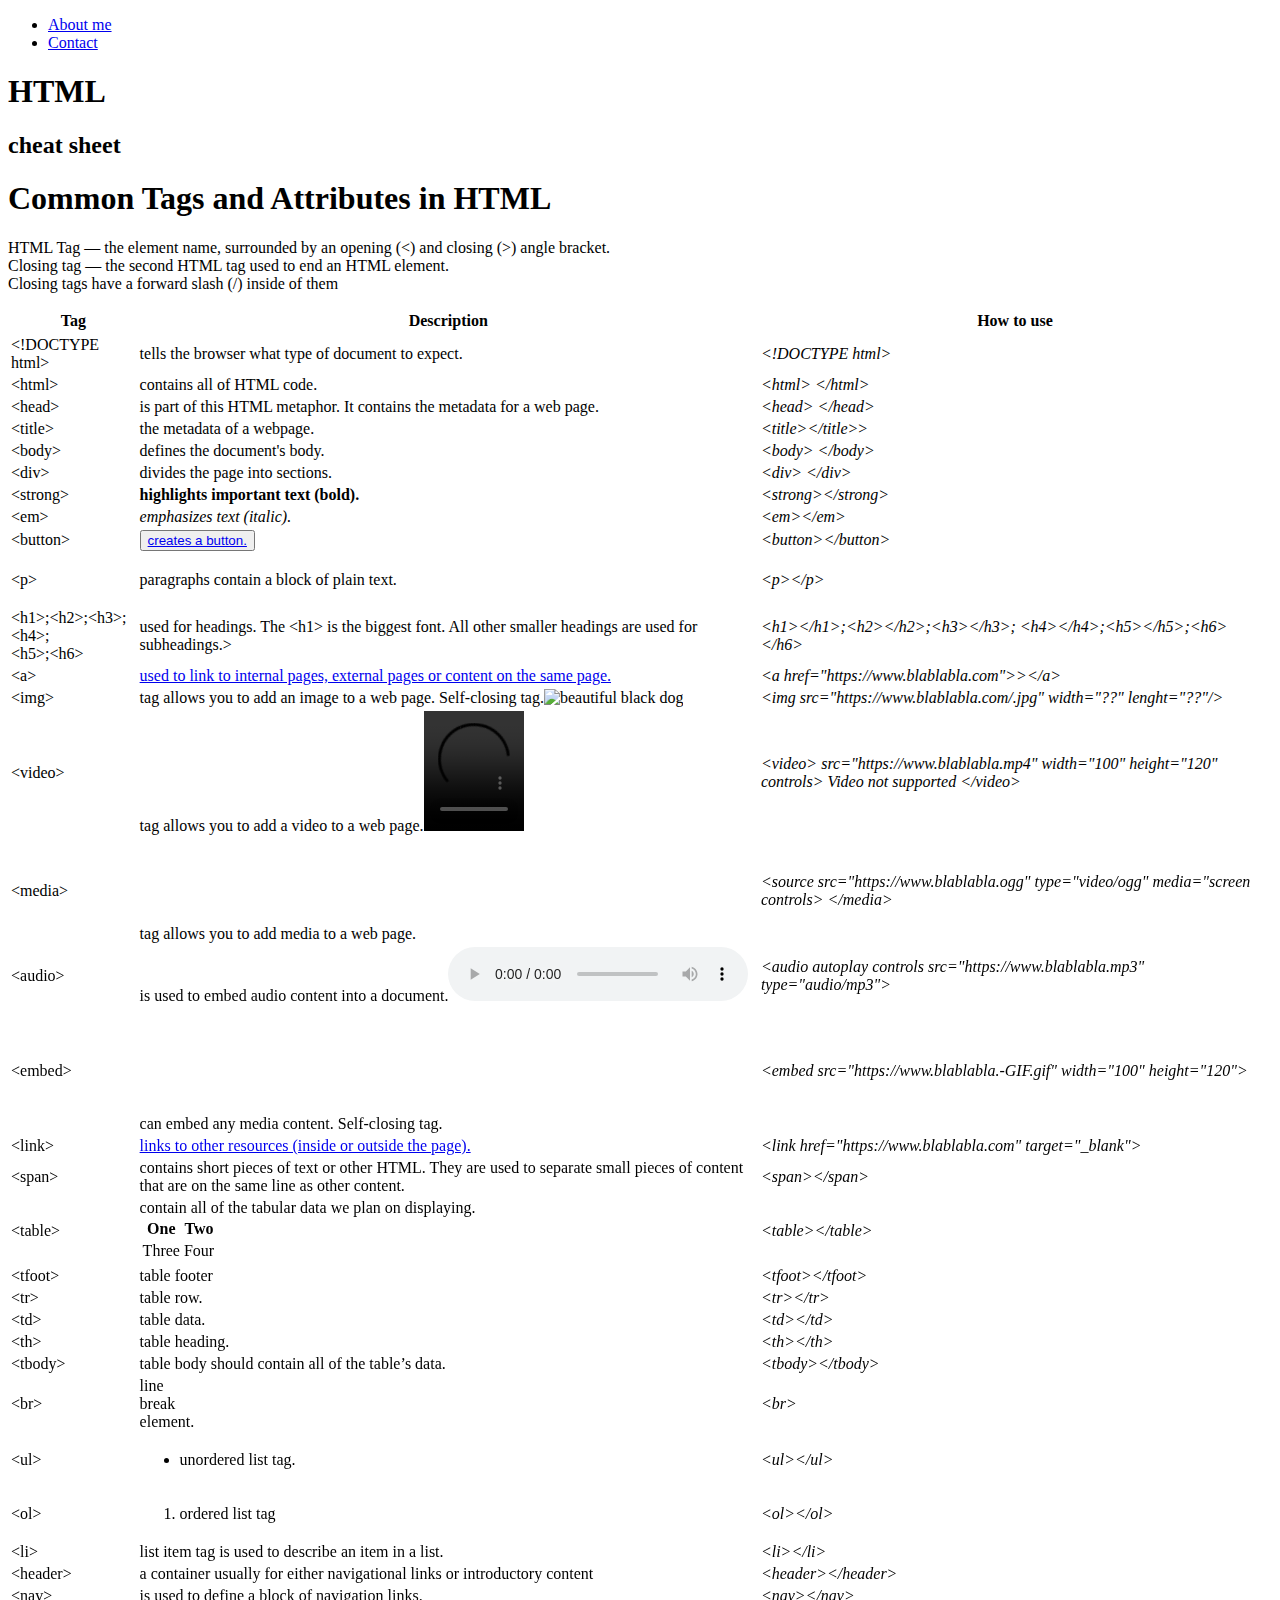
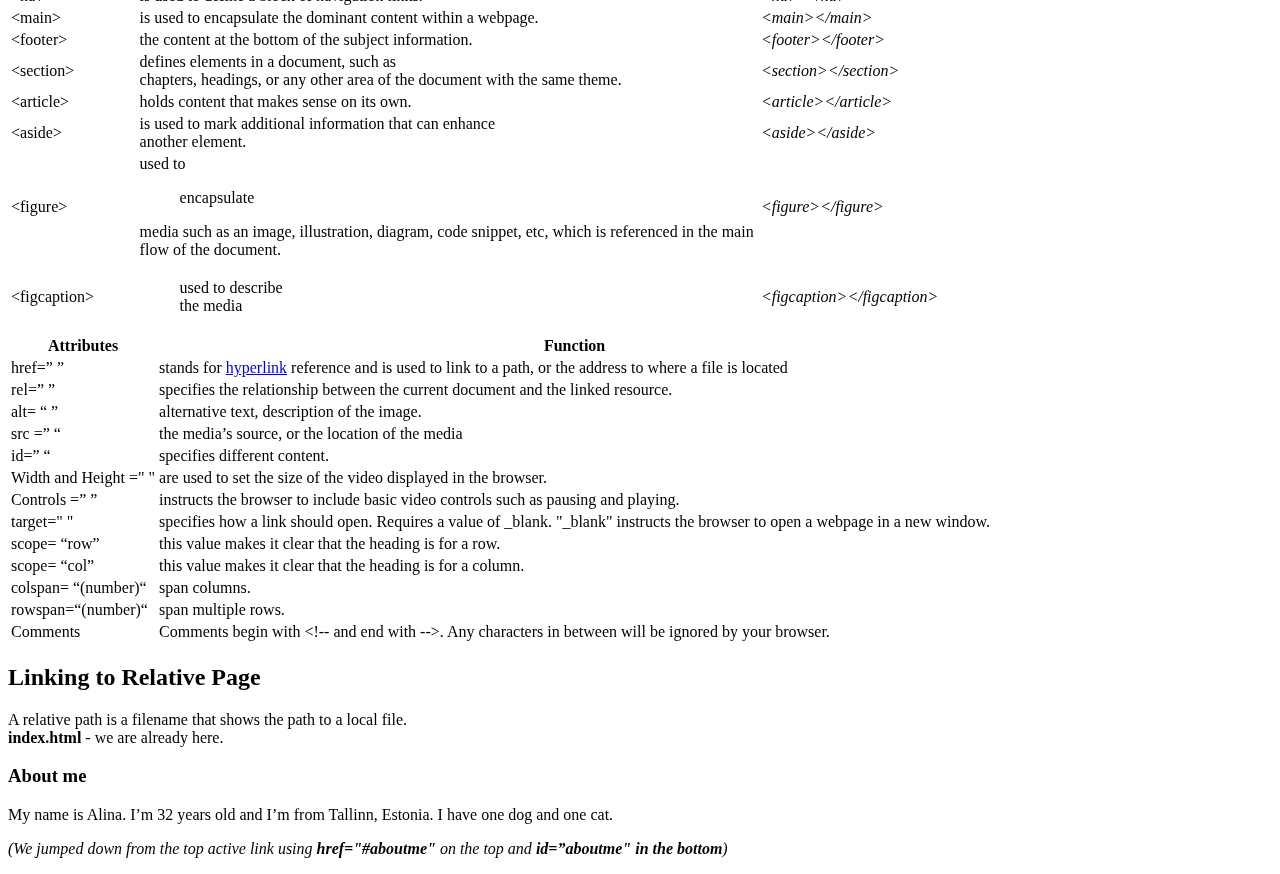
==== index.html @ 099faa17 "Add files via upload" ====
<!DOCTYPE html>
<html lang="en">
<head>
    <title>Cheat sheet Codecademy</title>
    <body>
        <nav>
    <link href="./styles.css" rel="stylesheet">
      
      <ul id="navigation">
        <li><a href="#aboutme">About me</a></li>
        <li><a href="./contact.html">Contact</a></li>
      </ul>
    </nav>
    
    <div>
<h1>HTML</h1>
<h2>cheat sheet</h2>
</div>
<header><strong><h1>Common Tags and Attributes in HTML</h1></strong></header> 
<div>
<p>HTML Tag — the element name, surrounded by an opening (<) and closing (>) angle bracket.<br>Closing tag — the second HTML tag used to end an HTML element. <br>Closing tags have a forward slash (/) inside of them
</p> </div>

<div>
<table class="tags">
    <thead>
        <tr>
    <th>Tag</th> 
    <th>Description</th>
    <th>How to use</th>
    </tr>
    </thead>
    <tbody>
        <tr></tr>
        <td >&lt;!DOCTYPE html&gt;</td>
    <td> tells the browser what type of document to expect.</td>
    <td><em>&lt;!DOCTYPE html&gt;</em></td>
</tr>
<tr>
    <td>&lt;html&gt;</td>
    <td> contains all of HTML code.</td>
    <td><em>&lt;html&gt; &lt;/html&gt;</em></td>
</tr>
<tr>
    <td>&lt;head&gt;</td>
    <td> is part of this HTML metaphor. It contains the metadata for a web page. </td>
    <td><em>&lt;head&gt; &lt;/head&gt;</em></td>
</tr>
<tr>
    <td>&lt;title&gt;</td>
    <td>the metadata of a webpage.</td>
    <td><em>&lt;title&gt;&lt;/title&gt;</em>></td>
</tr>
<tr>
    <td>&lt;body&gt;</td>
    <td>defines the document's body.</td>
    <td><em>&lt;body&gt; &lt;/body&gt;</em></td>
</tr>
<tr>
    <td>&lt;div&gt;</td>
    <td>divides the page into sections.</td>
    <td><em>&lt;div&gt; &lt;/div&gt;</em></td>
</tr>
<tr>
    <td>&lt;strong&gt;</td>
    <td><strong>highlights important text (bold).</strong></td>
    <td><em>&lt;strong&gt;&lt;/strong&gt;</em></td>
</tr>
<tr>
    <td>&lt;em&gt;</td>
    <td><em>emphasizes text (italic). </em></td>
    <td><em>&lt;em&gt;&lt;/em&gt;</em></td>
</tr>
<tr>
    <td>&lt;button&gt;</td>
    <td><button> <a href="https://en.wikipedia.org/wiki/HTML" target="_blank">  creates a button.</a></button></td>
    <td><em> &lt;button&gt;&lt;/button&gt;</em></td>
</tr>
<tr>
    <td>&lt;p&gt;</td>
    <td><p>paragraphs contain a block of plain text.</p></td>
    <td><em>&lt;p&gt;&lt;/p&gt;</em></td>
</tr>
<tr>
    <td>&lt;h1&gt;;&lt;h2&gt;;&lt;h3&gt;;&lt;h4&gt;;<br>&lt;h5&gt;;&lt;h6&gt;</td>
    <td>used for headings. The &lt;h1&gt; is the biggest font. All other smaller headings are used 
        for subheadings.>
        <td><em>&lt;h1&gt;&lt;/h1&gt;;&lt;h2&gt;&lt;/h2&gt;;&lt;h3&gt;&lt;/h3&gt;;
            &lt;h4&gt;&lt;/h4&gt;;&lt;h5&gt;&lt;/h5&gt;;&lt;h6&gt;&lt;/h6&gt;</em</td>
    </td>
</tr>
<tr>
    <td>&lt;a&gt;</td>
    <td> <a href="https://www.w3schools.com/tags/tag_a.asp">used to link to internal pages, external pages or content on the same page.</a>
        </td>
        <td><em>&lt;a href="https://www.blablabla.com">&gt;&lt;/a&gt;</em></td>
</tr>
<tr>
    <td>&lt;img&gt;</td>
    <td>tag allows you to add an image to a web page. Self-closing tag.<img src=
        "https://newevolutiondesigns.com/images/freebies/black-wallpaper-2.jpg" width="100" lenght="70"
        alt="beautiful black dog"></td>
        <td><em>&lt;img src="https://www.blablabla.com/.jpg" width="??" lenght="??"/&gt;
            </em></td>
</tr>
<tr>
    <td>&lt;video&gt;</td>
    <td>tag allows you to add a video to a web page.<video src="https://i.imgur.com/iE4duGi.mp4" width="100" height="120" alt="Tenerife"
        controls> Video not supported </video></td>
        <td><em>&lt;video&gt; src="https://www.blablabla.mp4" width="100" height="120"
            controls> Video not supported &lt;/video&gt;</em></td>
</tr>
<tr>
    <td>&lt;media&gt; </td>
    <td>tag allows you to add media to a web page.<iframe width="120" height="100" src="https://www.youtube.com/embed/6Xn3Z30zqUc"
        title="If you work in IT - you need Atera" frameborder="0" allow="accelerometer; autoplay;
        clipboard-write; encrypted-media; gyroscope; picture-in-picture; web-share" allowfullscreen
        controls></iframe></td>
        <td><em>&lt;source src="https://www.blablabla.ogg"  type="video/ogg"
            media="screen controls&gt; &lt;/media&gt;</em></td>
</tr>
<tr>
    <td>&lt;audio&gt;</td>
    <td>is used to embed audio content into a document.<audio autoplay controls
        src="https://file-examples.com/storage/fe2879c03363c669a9ef954/2017/11/file_example_MP3_1MG.mp3" type="audio/mp3">
        </audio></td>
        <td><em>&lt;audio autoplay controls src="https://www.blablabla.mp3" type="audio/mp3"&gt;</em></td>
      
</tr>
<tr>
    <td>&lt;embed&gt; </td>
    <td>can embed any media content. Self-closing tag.<embed src="https://www.litmus.com/wp-content/uploads/2020/01/ilia-GIF.gif" width="100" height="120"/></td>
    <td><em>&lt;embed src="https://www.blablabla.-GIF.gif" width="100" height="120"&gt; </em></td>
</tr>
<tr>
    <td>&lt;link&gt;</td>
    <td><a href="https://en.wikipedia.org/wiki/Hyperlink" target="_blank">links to other resources 
        (inside or outside the page).</a></td>
        <td><em>&lt;link href="https://www.blablabla.com" target="_blank"&gt;</em></td>
</tr>
<tr>
    <td>&lt;span&gt; </td>
    <td>contains short pieces of text or other HTML. <span>They are used to separate small pieces of 
        content that are on the same line as other content.</span></td>
        <td><em>&lt;span&gt;&lt;/span&gt;</em></td>
</tr>
<tr>
    <td>&lt;table&gt;</td>
    <td>contain all of the tabular data we plan on displaying.
        <table class="example">
            <thead>
            <tr class="one">
                <th class="two">One</th> 
                <th class="xxx">Two</th>
            </tr>
            </thead>
        <tbody class="exbody">
            <tr>
                <td class="three">Three</td>
                <td class="yyy">Four</td>
            </tr>
        </tbody>
        </table>
    <td><em>&lt;table&gt;&lt;/table&gt;</em></td>
<tr>
    <td>&lt;tfoot&gt;</td>
    <td>table footer</td>
    <td><em>&lt;tfoot&gt;&lt;/tfoot&gt;</em></td>
</tr>
<tr>
    <td>&lt;tr&gt;</td>
    <td>table row.</td>
    <td><em>&lt;tr&gt;&lt;/tr&gt;</em></td>
</tr>
<tr>
    <td>&lt;td&gt;</td>
    <td>table data.</td>
    <td><em>&lt;td&gt;&lt;/td&gt;</em></td>
</tr>
<tr>
    <td>&lt;th&gt;</td>
    <td>table heading.</td>
    <td><em>&lt;th&gt;&lt;/th&gt;</em></td>
</tr>
<tr>
    <td>&lt;tbody&gt;</td>
    <td>table body should contain all of the table’s data.</td>
    <td><em>&lt;tbody&gt;&lt;/tbody&gt;</em></td>
</tr>
<tr>
    <td>&lt;br&gt;</td>
    <td>line <br> break <br> element.</td>
    <td><em>&lt;br&gt;</em></td>
</tr>
<tr>
    <td>&lt;ul&gt;</td>
    <td><ul><li>unordered list tag.</li></ul></td>
    <td><em>&lt;ul&gt;&lt;/ul&gt;</em></td>
</tr>
<tr>
    <td>&lt;ol&gt; </td>
    <td><ol><li>ordered list tag</li></ol></td>
    <td><em>&lt;ol&gt;&lt;/ol&gt;</em></td>
</tr>
<tr>
    <td>&lt;li&gt;</td>
    <td>list item tag is used to describe an item in a list.</td>
    <td><em>&lt;li&gt;&lt;/li&gt;</em></td>
</tr>
<tr>
    <td>&lt;header&gt;</td>
    <td>a container usually for either navigational links or introductory content
        <td><em>&lt;header&gt;&lt;/header&gt;</em></td>
    </td>
</tr>
<tr>
    <td>&lt;nav&gt;</td>
    <td> is used to define a block of navigation links.</td>
    <td><em>&lt;nav&gt;&lt;/nav&gt;</em></td>
</tr>
<tr>
    <td>&lt;main&gt;</td>
    <td>is used to encapsulate the dominant content within a webpage.</td>
    <td><em>&lt;main&gt;&lt;/main&gt;</em></td>
</tr>
<tr>
    <td>&lt;footer&gt;</td>
    <td>the content at the bottom of the subject information.
        <td><em>&lt;footer&gt;&lt;/footer&gt;</em></td>
    </td>
</tr>
<tr>
    <td>&lt;section&gt;</td>
    <td>defines elements in a document, such as <section>chapters, headings, or any other area 
        of the document with the same theme.</section></td>
        <td><em>&lt;section&gt;&lt;/section&gt;</em></td>
</tr>
<tr>
    <td>&lt;article&gt;</td>
    <td><article>holds content that makes sense on its own.</article></td>
    <td><em>&lt;article&gt;&lt;/article&gt;</em></td>
</tr>
<tr>
    <td>&lt;aside&gt;</td>
    <td>is used to mark additional information that can enhance <aside>another element.</aside>
        </td>
        <td><em>&lt;aside&gt;&lt;/aside&gt;</em></td>
</tr>
<tr>
    <td>&lt;figure&gt;</td>
    <td>used to <figure>encapsulate </figure> media such as an image, illustration, diagram, code snippet, 
        etc, which is referenced in the main flow of the document.</td>
        <td><em>&lt;figure&gt;&lt;/figure&gt;</em></td>
</tr>
<tr>
    <td>&lt;figcaption&gt;</td>
    <td><figure>used to describe <figcaption>the media</figcaption></figure> </td>
    <td><em>&lt;figcaption&gt;&lt;/figcaption&gt;</em></td>

</tbody>
</table>
</div>


<div>
    <table>
        <thead>
            <tr>
        <th>Attributes</th> 
        <th>Function</th>
        </tr>
        </thead>
        <tbody>
            <tr>
                <td>href=” ”</td>
                <td>stands for <a href='https://en.wikipedia.org/wiki/Hyperlink' target="_blank">hyperlink</a>  reference and is used to link to a path, or the address to where a file is located
                </td>
            </tr>
            <tr>
                <td>rel=” ”</td>
                <td>specifies the relationship between the current document and the linked resource.</td>
            </tr>
            <tr>
                <td>alt= “ ” </td>
                <td>alternative text, description of the image.</td>
            </tr>
            <tr>
                <td>src =” “ </td>
                <td>the media’s source, or the location of the media</td>
            </tr>
            <tr>
                <td>id=” “</td>
                <td>specifies different content.</td>
            </tr>
            <tr>
                <td>Width and Height =" "</td>
                <td>are used to set the size of the video displayed in the browser.</td>
            </tr>
            <tr>
                <td>Controls =” ”</td>
                <td>instructs the browser to include basic video controls such as pausing and playing.</td>
            </tr>
            <tr>
                <td>target=" "</td>
                <td>specifies how a link should open. Requires a value of _blank. "_blank" instructs the browser to open a webpage in a new window.</td>
            </tr>
            <tr>
                <td>scope= “row”</td>
                <td>this value makes it clear that the heading is for a row.</td>
            </tr>
            <tr>
                <td>scope= “col”</td>
                <td>this value makes it clear that the heading is for a column.</td>
            </tr>

            <tr>
                <td>colspan= “(number)“</td>
                <td>span columns.</td>
            </tr>
            <tr>
                <td>rowspan=“(number)“</td>
                <td>span multiple rows.</td>
            </tr>
            <tr>
                <td>Comments</td>
                <td>Comments begin with &lt;!-- and end with --&gt;. Any characters in between will be ignored by your browser.</td>
            </tr>
        </tbody>
    </table>
    </div>

<p><h2>Linking to Relative Page</h2></p>


<p>A relative path is a filename that shows the path to a local file. <br>
<strong>index.html</strong> - we are already here.</p>
<div>
    <p id="aboutme"><h3>About me</h3>
   
My name is Alina. I’m 32 years old and I’m from Tallinn, Estonia. I have one dog and one cat.</p>
<p><em>(We jumped down from the top active link using <strong>href="#aboutme"</strong> on the top 
    and <strong>id=”aboutme" in the bottom</strong>)</em> </p>
    </div>


</body>
</head>
</html>
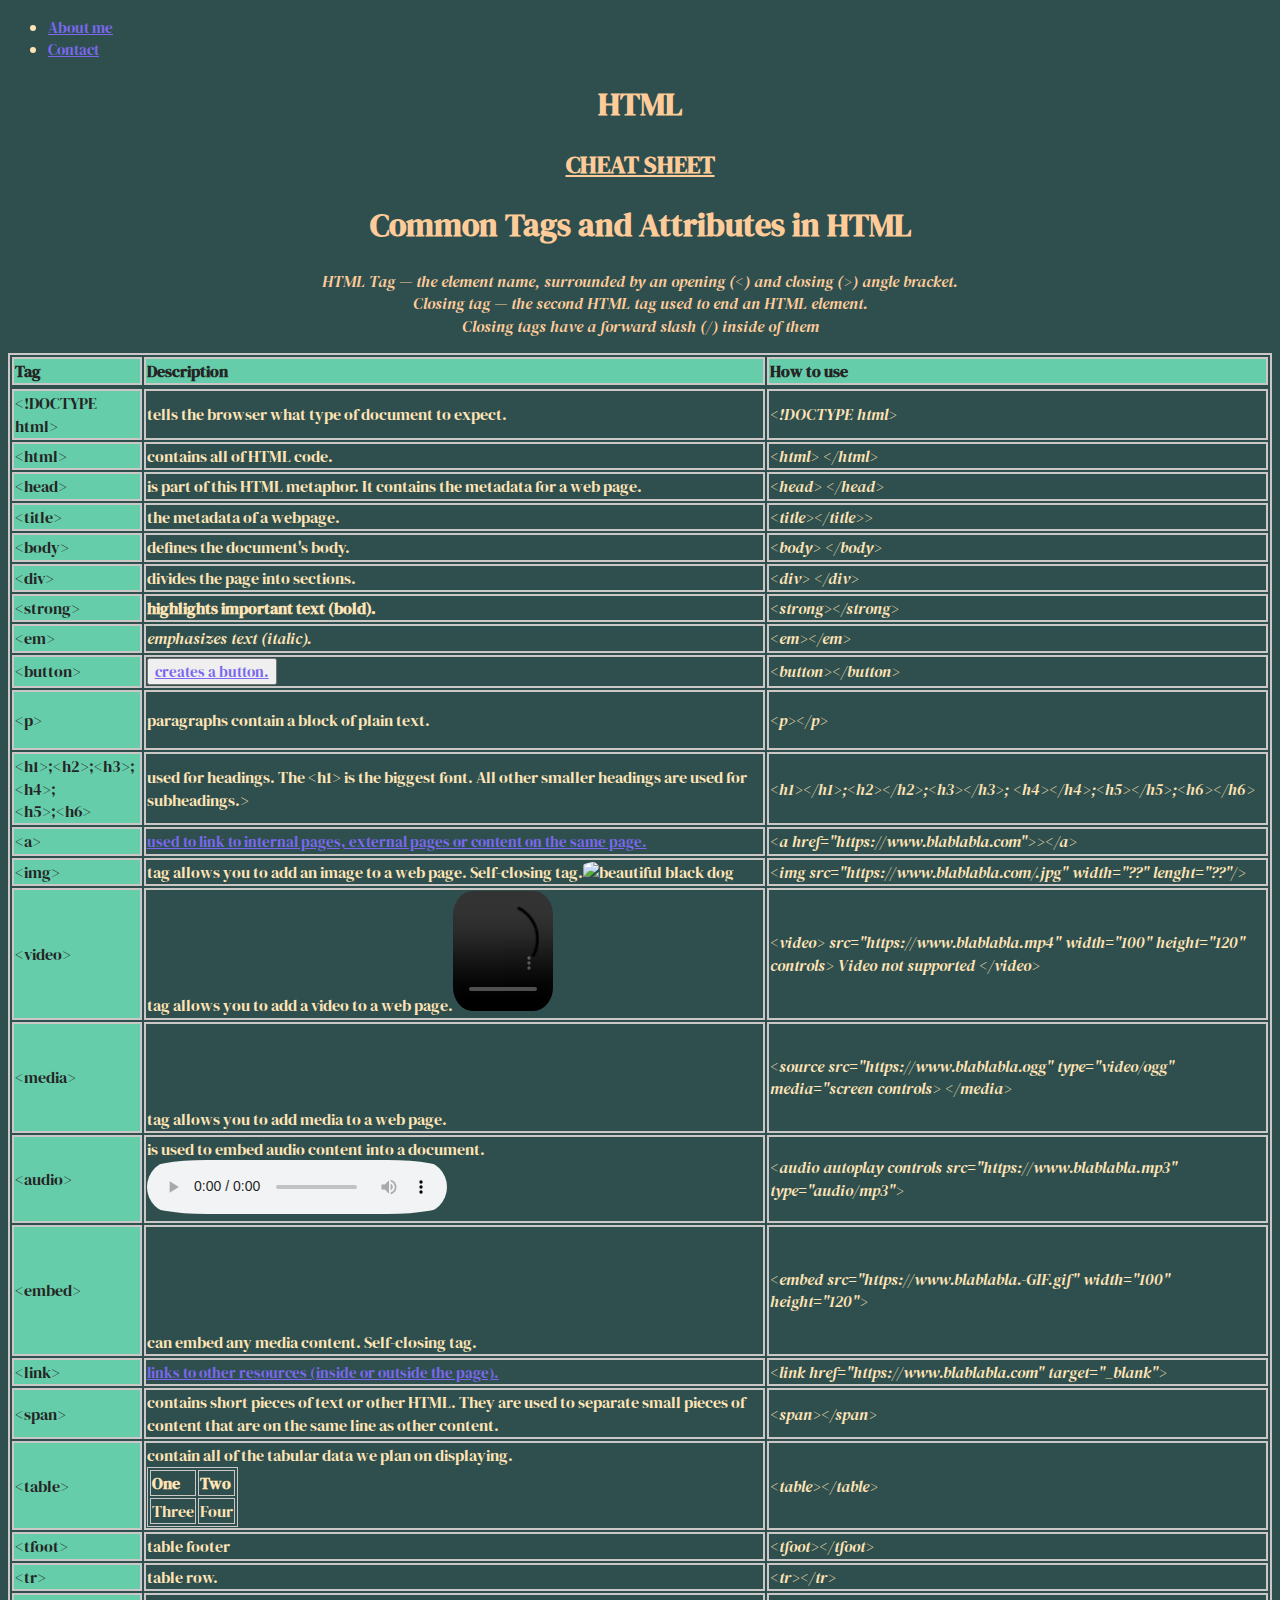
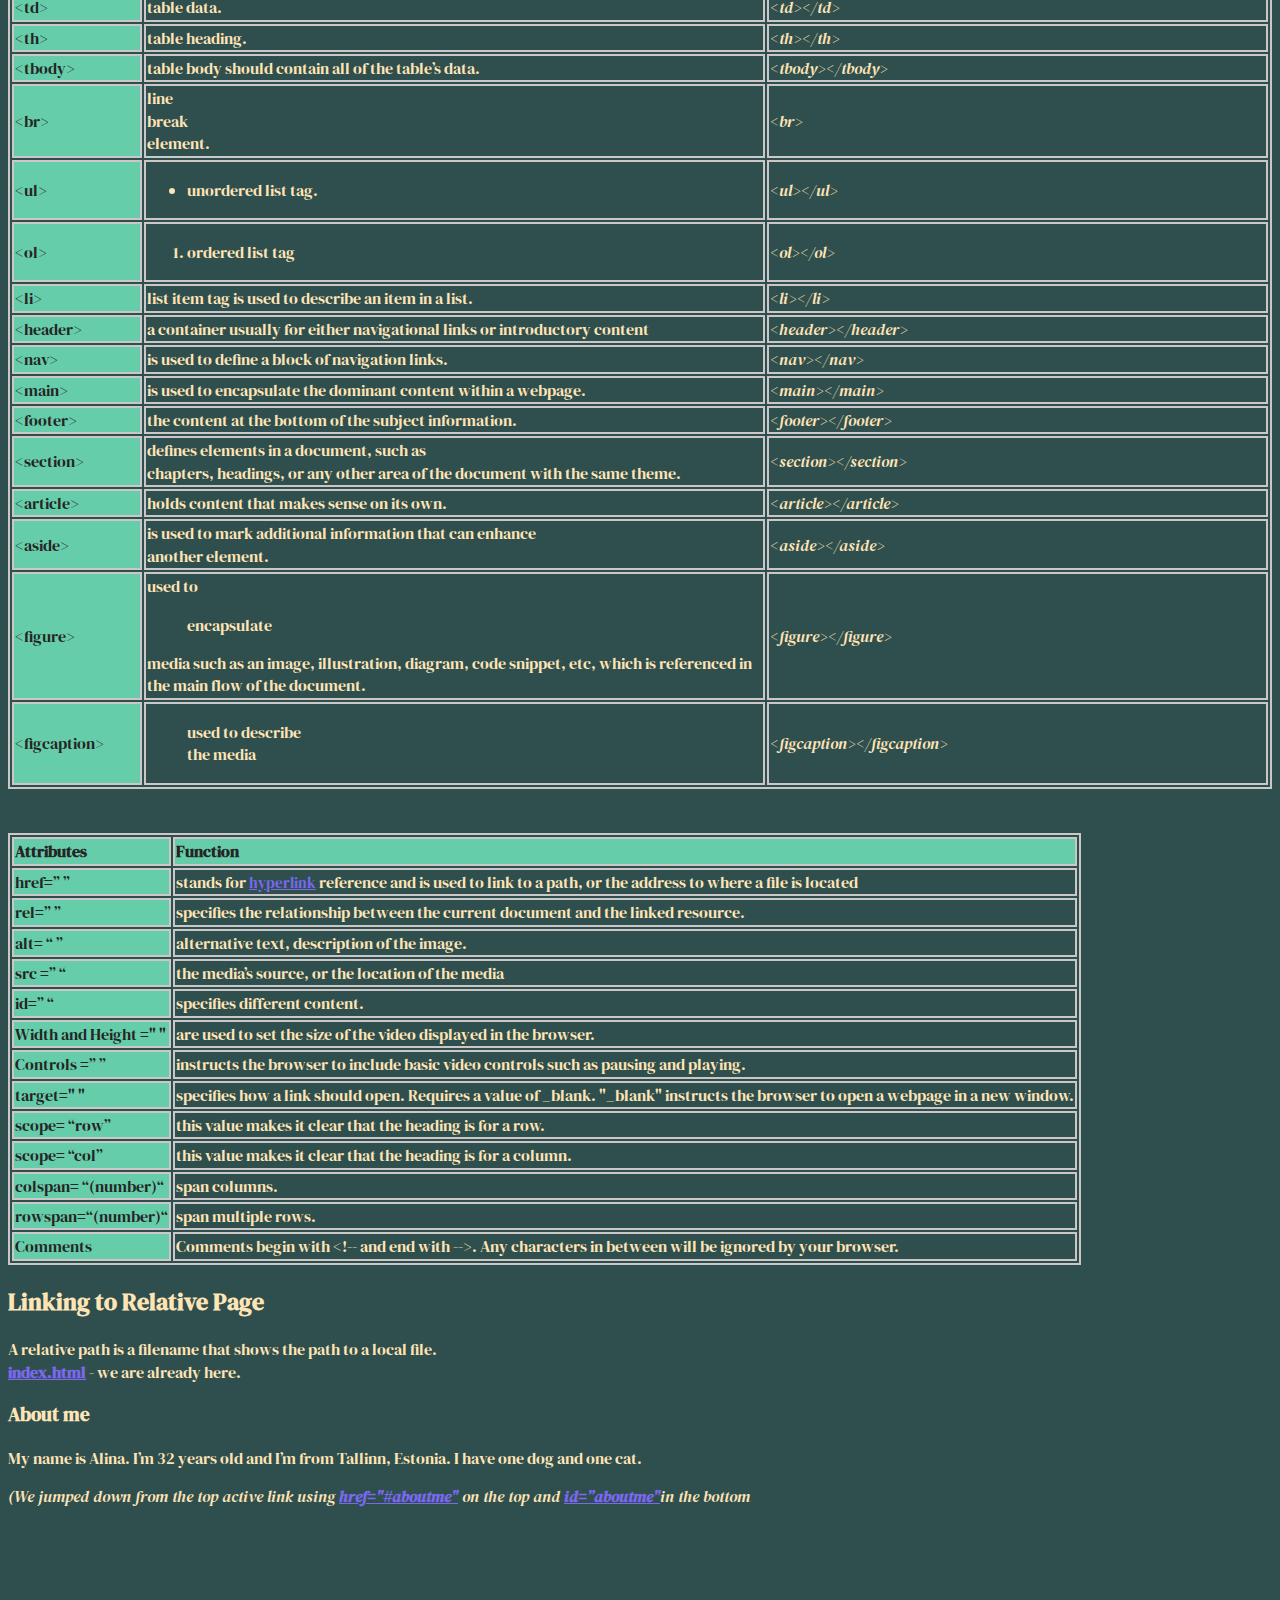
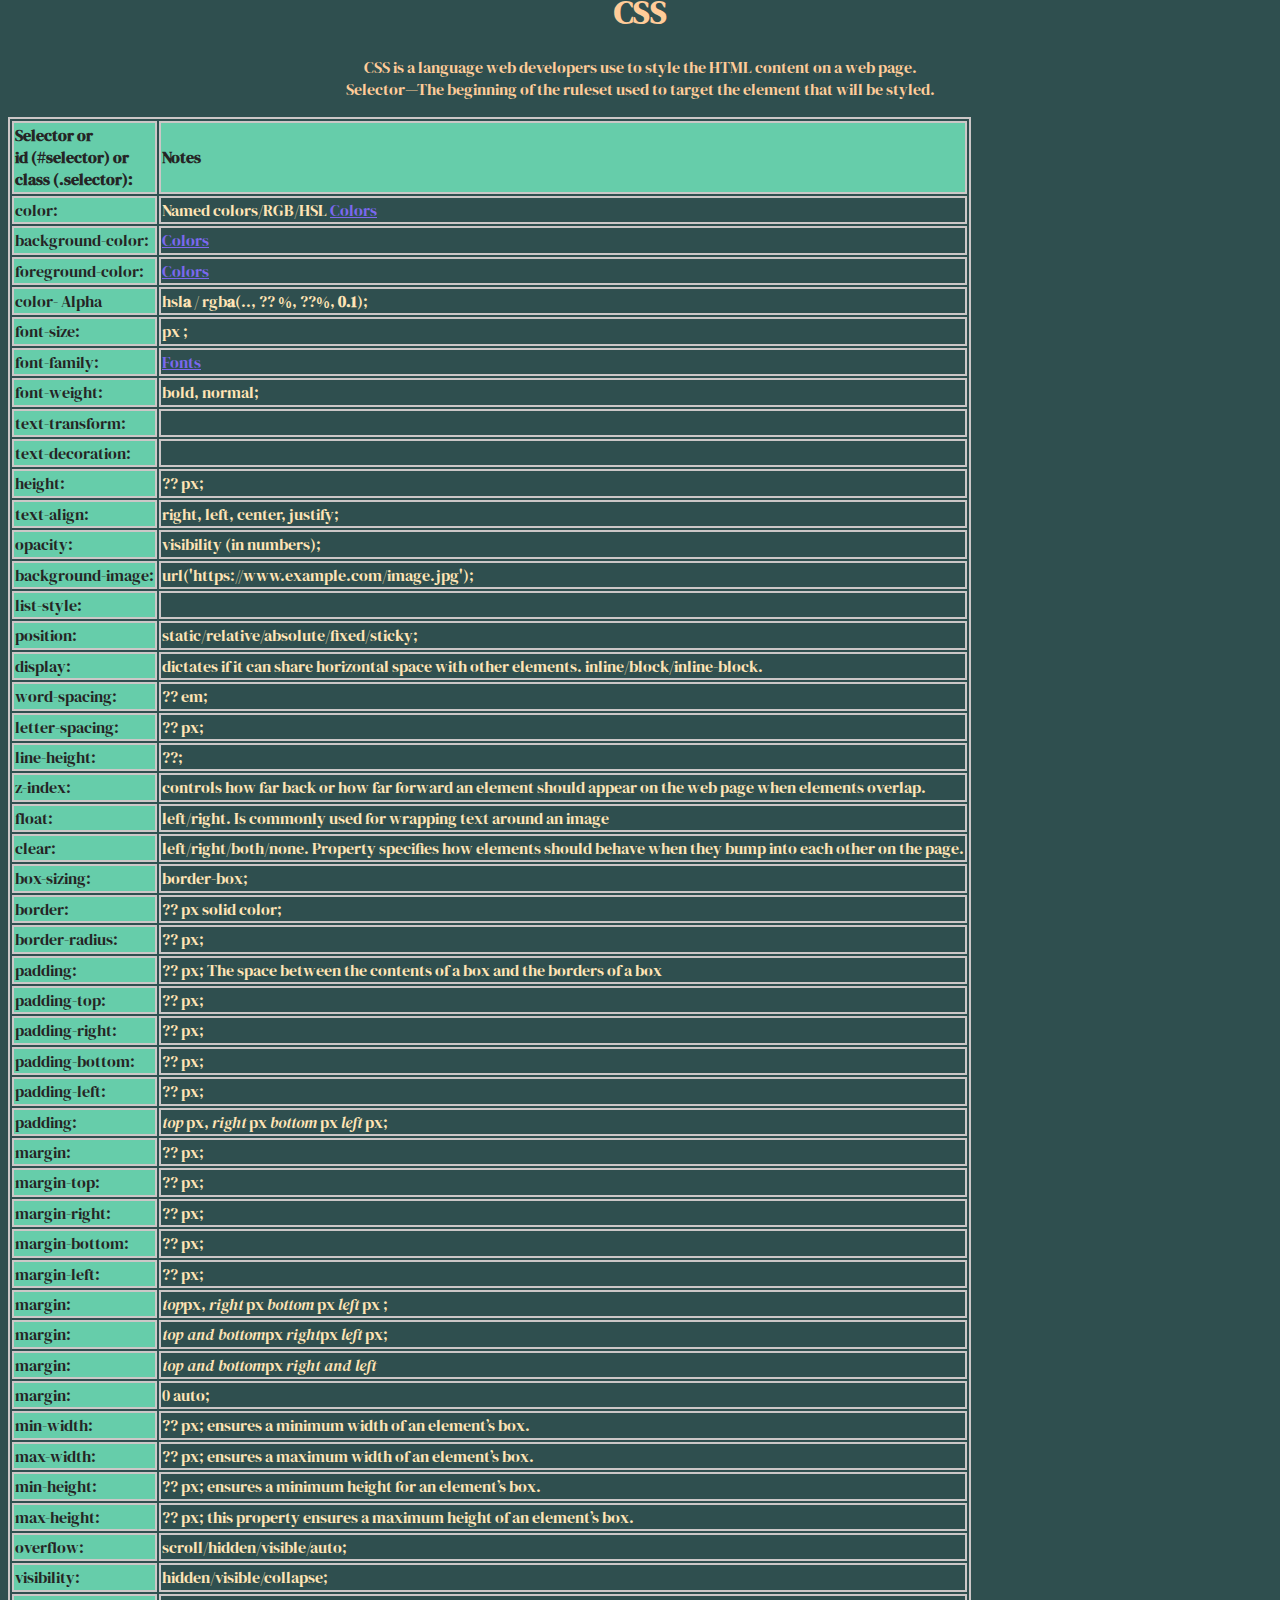
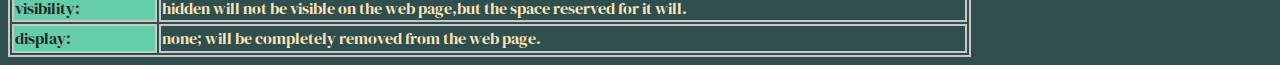
==== commit 8e674e60: "Add files via upload" ====
--- a/index.html
+++ b/index.html
@@ -2,87 +2,89 @@
 <html lang="en">
 <head>
     <title>Cheat sheet Codecademy</title>
+    <link href="https://fonts.googleapis.com/css2?family=DM+Serif+Display&display=swap" rel="stylesheet">
+
     <body>
         <nav>
     <link href="./styles.css" rel="stylesheet">
       
       <ul id="navigation">
-        <li><a href="#aboutme">About me</a></li>
-        <li><a href="./contact.html">Contact</a></li>
+        <li><a class="white" href="#aboutme">About me</a></li>
+        <li><a class="white" href="./contact.html">Contact</a></li>
       </ul>
     </nav>
     
     <div>
-<h1>HTML</h1>
-<h2>cheat sheet</h2>
+<h1 class="center">HTML</h1>
+<h2 class="sheet">cheat sheet</h2>
 </div>
-<header><strong><h1>Common Tags and Attributes in HTML</h1></strong></header> 
+<header class="header"><strong><h1>Common Tags and Attributes in HTML</h1></strong></header> 
 <div>
-<p>HTML Tag — the element name, surrounded by an opening (<) and closing (>) angle bracket.<br>Closing tag — the second HTML tag used to end an HTML element. <br>Closing tags have a forward slash (/) inside of them
-</p> </div>
+<p class="center"> <em>HTML Tag — the element name, surrounded by an opening (<) and closing (>) angle bracket.<br>Closing tag — the second HTML tag used to end an HTML element. <br>Closing tags have a forward slash (/) inside of them
+</em></p> </div>
 
 <div>
 <table class="tags">
     <thead>
         <tr>
-    <th>Tag</th> 
-    <th>Description</th>
-    <th>How to use</th>
+    <th class="MediumAquaMarine">Tag</th> 
+    <th class="MediumAquaMarine">Description</th>
+    <th class="MediumAquaMarine">How to use</th>
     </tr>
     </thead>
     <tbody>
         <tr></tr>
-        <td >&lt;!DOCTYPE html&gt;</td>
+        <td class="MediumAquaMarine">&lt;!DOCTYPE html&gt;</td>
     <td> tells the browser what type of document to expect.</td>
     <td><em>&lt;!DOCTYPE html&gt;</em></td>
 </tr>
 <tr>
-    <td>&lt;html&gt;</td>
+    <td class="MediumAquaMarine">&lt;html&gt;</td>
     <td> contains all of HTML code.</td>
     <td><em>&lt;html&gt; &lt;/html&gt;</em></td>
 </tr>
 <tr>
-    <td>&lt;head&gt;</td>
+    <td class="MediumAquaMarine">&lt;head&gt;</td>
     <td> is part of this HTML metaphor. It contains the metadata for a web page. </td>
     <td><em>&lt;head&gt; &lt;/head&gt;</em></td>
 </tr>
 <tr>
-    <td>&lt;title&gt;</td>
+    <td class="MediumAquaMarine">&lt;title&gt;</td>
     <td>the metadata of a webpage.</td>
     <td><em>&lt;title&gt;&lt;/title&gt;</em>></td>
 </tr>
 <tr>
-    <td>&lt;body&gt;</td>
+    <td class="MediumAquaMarine">&lt;body&gt;</td>
     <td>defines the document's body.</td>
     <td><em>&lt;body&gt; &lt;/body&gt;</em></td>
 </tr>
 <tr>
-    <td>&lt;div&gt;</td>
+    <td class="MediumAquaMarine">&lt;div&gt;</td>
     <td>divides the page into sections.</td>
     <td><em>&lt;div&gt; &lt;/div&gt;</em></td>
 </tr>
 <tr>
-    <td>&lt;strong&gt;</td>
+    <td class="MediumAquaMarine">&lt;strong&gt;</td>
     <td><strong>highlights important text (bold).</strong></td>
     <td><em>&lt;strong&gt;&lt;/strong&gt;</em></td>
 </tr>
 <tr>
-    <td>&lt;em&gt;</td>
+    <td class="MediumAquaMarine">&lt;em&gt;</td>
     <td><em>emphasizes text (italic). </em></td>
     <td><em>&lt;em&gt;&lt;/em&gt;</em></td>
 </tr>
 <tr>
-    <td>&lt;button&gt;</td>
-    <td><button> <a href="https://en.wikipedia.org/wiki/HTML" target="_blank">  creates a button.</a></button></td>
+    <td class="MediumAquaMarine">&lt;button&gt;</td>
+    <td><button> <a class="white" href="https://en.wikipedia.org/wiki/HTML" target="_blank">  creates a button.</a></button></td>
     <td><em> &lt;button&gt;&lt;/button&gt;</em></td>
 </tr>
 <tr>
-    <td>&lt;p&gt;</td>
+    <td class="MediumAquaMarine">&lt;p&gt;</td>
     <td><p>paragraphs contain a block of plain text.</p></td>
     <td><em>&lt;p&gt;&lt;/p&gt;</em></td>
 </tr>
 <tr>
-    <td>&lt;h1&gt;;&lt;h2&gt;;&lt;h3&gt;;&lt;h4&gt;;<br>&lt;h5&gt;;&lt;h6&gt;</td>
+    <td class="MediumAquaMarine">&lt;h1&gt;;&lt;h2&gt;;&lt;h3&gt;;&lt;h4&gt;;<br>&lt;h5&gt;;&lt;h6&gt;</td>
     <td>used for headings. The &lt;h1&gt; is the biggest font. All other smaller headings are used 
         for subheadings.>
         <td><em>&lt;h1&gt;&lt;/h1&gt;;&lt;h2&gt;&lt;/h2&gt;;&lt;h3&gt;&lt;/h3&gt;;
@@ -90,29 +92,29 @@
     </td>
 </tr>
 <tr>
-    <td>&lt;a&gt;</td>
-    <td> <a href="https://www.w3schools.com/tags/tag_a.asp">used to link to internal pages, external pages or content on the same page.</a>
+    <td class="MediumAquaMarine">&lt;a&gt;</td>
+    <td> <a class="white" href="https://www.w3schools.com/tags/tag_a.asp">used to link to internal pages, external pages or content on the same page.</a>
         </td>
         <td><em>&lt;a href="https://www.blablabla.com">&gt;&lt;/a&gt;</em></td>
 </tr>
 <tr>
-    <td>&lt;img&gt;</td>
-    <td>tag allows you to add an image to a web page. Self-closing tag.<img src=
+    <td class="MediumAquaMarine">&lt;img&gt;</td>
+    <td >tag allows you to add an image to a web page. Self-closing tag.<img class="radius" src=
         "https://newevolutiondesigns.com/images/freebies/black-wallpaper-2.jpg" width="100" lenght="70"
         alt="beautiful black dog"></td>
         <td><em>&lt;img src="https://www.blablabla.com/.jpg" width="??" lenght="??"/&gt;
             </em></td>
 </tr>
 <tr>
-    <td>&lt;video&gt;</td>
-    <td>tag allows you to add a video to a web page.<video src="https://i.imgur.com/iE4duGi.mp4" width="100" height="120" alt="Tenerife"
+    <td class="MediumAquaMarine">&lt;video&gt;</td>
+    <td>tag allows you to add a video to a web page.<video class="radius" src="https://i.imgur.com/iE4duGi.mp4" width="100" height="120" alt="Tenerife"
         controls> Video not supported </video></td>
         <td><em>&lt;video&gt; src="https://www.blablabla.mp4" width="100" height="120"
             controls> Video not supported &lt;/video&gt;</em></td>
 </tr>
 <tr>
-    <td>&lt;media&gt; </td>
-    <td>tag allows you to add media to a web page.<iframe width="120" height="100" src="https://www.youtube.com/embed/6Xn3Z30zqUc"
+    <td class="MediumAquaMarine">&lt;media&gt; </td>
+    <td>tag allows you to add media to a web page.<iframe class="radius" width="120" height="100" src="https://www.youtube.com/embed/6Xn3Z30zqUc"
         title="If you work in IT - you need Atera" frameborder="0" allow="accelerometer; autoplay;
         clipboard-write; encrypted-media; gyroscope; picture-in-picture; web-share" allowfullscreen
         controls></iframe></td>
@@ -120,32 +122,32 @@
             media="screen controls&gt; &lt;/media&gt;</em></td>
 </tr>
 <tr>
-    <td>&lt;audio&gt;</td>
-    <td>is used to embed audio content into a document.<audio autoplay controls
+    <td class="MediumAquaMarine">&lt;audio&gt;</td>
+    <td>is used to embed audio content into a document.<audio class="radius" autoplay controls
         src="https://file-examples.com/storage/fe2879c03363c669a9ef954/2017/11/file_example_MP3_1MG.mp3" type="audio/mp3">
         </audio></td>
         <td><em>&lt;audio autoplay controls src="https://www.blablabla.mp3" type="audio/mp3"&gt;</em></td>
       
 </tr>
 <tr>
-    <td>&lt;embed&gt; </td>
-    <td>can embed any media content. Self-closing tag.<embed src="https://www.litmus.com/wp-content/uploads/2020/01/ilia-GIF.gif" width="100" height="120"/></td>
+    <td class="MediumAquaMarine">&lt;embed&gt; </td>
+    <td>can embed any media content. Self-closing tag.<embed class="radius" src="https://www.litmus.com/wp-content/uploads/2020/01/ilia-GIF.gif" width="100" height="120"/></td>
     <td><em>&lt;embed src="https://www.blablabla.-GIF.gif" width="100" height="120"&gt; </em></td>
 </tr>
 <tr>
-    <td>&lt;link&gt;</td>
-    <td><a href="https://en.wikipedia.org/wiki/Hyperlink" target="_blank">links to other resources 
+    <td class="MediumAquaMarine">&lt;link&gt;</td>
+    <td><a class="white" href="https://en.wikipedia.org/wiki/Hyperlink" target="_blank">links to other resources 
         (inside or outside the page).</a></td>
         <td><em>&lt;link href="https://www.blablabla.com" target="_blank"&gt;</em></td>
 </tr>
 <tr>
-    <td>&lt;span&gt; </td>
+    <td class="MediumAquaMarine">&lt;span&gt; </td>
     <td>contains short pieces of text or other HTML. <span>They are used to separate small pieces of 
         content that are on the same line as other content.</span></td>
         <td><em>&lt;span&gt;&lt;/span&gt;</em></td>
 </tr>
 <tr>
-    <td>&lt;table&gt;</td>
+    <td class="MediumAquaMarine">&lt;table&gt;</td>
     <td>contain all of the tabular data we plan on displaying.
         <table class="example">
             <thead>
@@ -163,166 +165,166 @@
         </table>
     <td><em>&lt;table&gt;&lt;/table&gt;</em></td>
 <tr>
-    <td>&lt;tfoot&gt;</td>
+    <td class="MediumAquaMarine">&lt;tfoot&gt;</td>
     <td>table footer</td>
     <td><em>&lt;tfoot&gt;&lt;/tfoot&gt;</em></td>
 </tr>
 <tr>
-    <td>&lt;tr&gt;</td>
+    <td class="MediumAquaMarine">&lt;tr&gt;</td>
     <td>table row.</td>
     <td><em>&lt;tr&gt;&lt;/tr&gt;</em></td>
 </tr>
 <tr>
-    <td>&lt;td&gt;</td>
+    <td class="MediumAquaMarine">&lt;td&gt;</td>
     <td>table data.</td>
     <td><em>&lt;td&gt;&lt;/td&gt;</em></td>
 </tr>
 <tr>
-    <td>&lt;th&gt;</td>
+    <td class="MediumAquaMarine">&lt;th&gt;</td>
     <td>table heading.</td>
     <td><em>&lt;th&gt;&lt;/th&gt;</em></td>
 </tr>
 <tr>
-    <td>&lt;tbody&gt;</td>
+    <td class="MediumAquaMarine">&lt;tbody&gt;</td>
     <td>table body should contain all of the table’s data.</td>
     <td><em>&lt;tbody&gt;&lt;/tbody&gt;</em></td>
 </tr>
 <tr>
-    <td>&lt;br&gt;</td>
+    <td class="MediumAquaMarine">&lt;br&gt;</td>
     <td>line <br> break <br> element.</td>
     <td><em>&lt;br&gt;</em></td>
 </tr>
 <tr>
-    <td>&lt;ul&gt;</td>
+    <td class="MediumAquaMarine">&lt;ul&gt;</td>
     <td><ul><li>unordered list tag.</li></ul></td>
     <td><em>&lt;ul&gt;&lt;/ul&gt;</em></td>
 </tr>
 <tr>
-    <td>&lt;ol&gt; </td>
+    <td class="MediumAquaMarine">&lt;ol&gt; </td>
     <td><ol><li>ordered list tag</li></ol></td>
     <td><em>&lt;ol&gt;&lt;/ol&gt;</em></td>
 </tr>
 <tr>
-    <td>&lt;li&gt;</td>
+    <td class="MediumAquaMarine">&lt;li&gt;</td>
     <td>list item tag is used to describe an item in a list.</td>
     <td><em>&lt;li&gt;&lt;/li&gt;</em></td>
 </tr>
 <tr>
-    <td>&lt;header&gt;</td>
+    <td class="MediumAquaMarine">&lt;header&gt;</td>
     <td>a container usually for either navigational links or introductory content
         <td><em>&lt;header&gt;&lt;/header&gt;</em></td>
     </td>
 </tr>
 <tr>
-    <td>&lt;nav&gt;</td>
+    <td class="MediumAquaMarine">&lt;nav&gt;</td>
     <td> is used to define a block of navigation links.</td>
     <td><em>&lt;nav&gt;&lt;/nav&gt;</em></td>
 </tr>
 <tr>
-    <td>&lt;main&gt;</td>
+    <td class="MediumAquaMarine">&lt;main&gt;</td>
     <td>is used to encapsulate the dominant content within a webpage.</td>
     <td><em>&lt;main&gt;&lt;/main&gt;</em></td>
 </tr>
 <tr>
-    <td>&lt;footer&gt;</td>
+    <td class="MediumAquaMarine">&lt;footer&gt;</td>
     <td>the content at the bottom of the subject information.
         <td><em>&lt;footer&gt;&lt;/footer&gt;</em></td>
     </td>
 </tr>
 <tr>
-    <td>&lt;section&gt;</td>
+    <td class="MediumAquaMarine">&lt;section&gt;</td>
     <td>defines elements in a document, such as <section>chapters, headings, or any other area 
         of the document with the same theme.</section></td>
         <td><em>&lt;section&gt;&lt;/section&gt;</em></td>
 </tr>
 <tr>
-    <td>&lt;article&gt;</td>
+    <td class="MediumAquaMarine">&lt;article&gt;</td>
     <td><article>holds content that makes sense on its own.</article></td>
     <td><em>&lt;article&gt;&lt;/article&gt;</em></td>
 </tr>
 <tr>
-    <td>&lt;aside&gt;</td>
+    <td class="MediumAquaMarine">&lt;aside&gt;</td>
     <td>is used to mark additional information that can enhance <aside>another element.</aside>
         </td>
         <td><em>&lt;aside&gt;&lt;/aside&gt;</em></td>
 </tr>
 <tr>
-    <td>&lt;figure&gt;</td>
+    <td class="MediumAquaMarine">&lt;figure&gt;</td>
     <td>used to <figure>encapsulate </figure> media such as an image, illustration, diagram, code snippet, 
         etc, which is referenced in the main flow of the document.</td>
         <td><em>&lt;figure&gt;&lt;/figure&gt;</em></td>
 </tr>
 <tr>
-    <td>&lt;figcaption&gt;</td>
+    <td class="MediumAquaMarine">&lt;figcaption&gt;</td>
     <td><figure>used to describe <figcaption>the media</figcaption></figure> </td>
     <td><em>&lt;figcaption&gt;&lt;/figcaption&gt;</em></td>
 
 </tbody>
 </table>
 </div>
-
+<br><br>
 
 <div>
     <table>
         <thead>
             <tr>
-        <th>Attributes</th> 
-        <th>Function</th>
+        <th class="MediumAquaMarine">Attributes</th> 
+        <th class="MediumAquaMarine">Function</th>
         </tr>
         </thead>
         <tbody>
             <tr>
-                <td>href=” ”</td>
-                <td>stands for <a href='https://en.wikipedia.org/wiki/Hyperlink' target="_blank">hyperlink</a>  reference and is used to link to a path, or the address to where a file is located
+                <td class="MediumAquaMarine">href=” ”</td>
+                <td>stands for <a class="white" href='https://en.wikipedia.org/wiki/Hyperlink' target="_blank">hyperlink</a>  reference and is used to link to a path, or the address to where a file is located
                 </td>
             </tr>
             <tr>
-                <td>rel=” ”</td>
+                <td class="MediumAquaMarine">rel=” ”</td>
                 <td>specifies the relationship between the current document and the linked resource.</td>
             </tr>
             <tr>
-                <td>alt= “ ” </td>
+                <td class="MediumAquaMarine">alt= “ ” </td>
                 <td>alternative text, description of the image.</td>
             </tr>
             <tr>
-                <td>src =” “ </td>
+                <td class="MediumAquaMarine">src =” “ </td>
                 <td>the media’s source, or the location of the media</td>
             </tr>
             <tr>
-                <td>id=” “</td>
+                <td class="MediumAquaMarine">id=” “</td>
                 <td>specifies different content.</td>
             </tr>
             <tr>
-                <td>Width and Height =" "</td>
+                <td class="MediumAquaMarine">Width and Height =" "</td>
                 <td>are used to set the size of the video displayed in the browser.</td>
             </tr>
             <tr>
-                <td>Controls =” ”</td>
+                <td class="MediumAquaMarine">Controls =” ”</td>
                 <td>instructs the browser to include basic video controls such as pausing and playing.</td>
             </tr>
             <tr>
-                <td>target=" "</td>
+                <td class="MediumAquaMarine">target=" "</td>
                 <td>specifies how a link should open. Requires a value of _blank. "_blank" instructs the browser to open a webpage in a new window.</td>
             </tr>
             <tr>
-                <td>scope= “row”</td>
+                <td class="MediumAquaMarine">scope= “row”</td>
                 <td>this value makes it clear that the heading is for a row.</td>
             </tr>
             <tr>
-                <td>scope= “col”</td>
+                <td class="MediumAquaMarine">scope= “col”</td>
                 <td>this value makes it clear that the heading is for a column.</td>
             </tr>
 
             <tr>
-                <td>colspan= “(number)“</td>
+                <td class="MediumAquaMarine">colspan= “(number)“</td>
                 <td>span columns.</td>
             </tr>
             <tr>
-                <td>rowspan=“(number)“</td>
+                <td class="MediumAquaMarine">rowspan=“(number)“</td>
                 <td>span multiple rows.</td>
             </tr>
             <tr>
-                <td>Comments</td>
+                <td class="MediumAquaMarine">Comments</td>
                 <td>Comments begin with &lt;!-- and end with --&gt;. Any characters in between will be ignored by your browser.</td>
             </tr>
         </tbody>
@@ -333,14 +335,227 @@
 
 
 <p>A relative path is a filename that shows the path to a local file. <br>
-<strong>index.html</strong> - we are already here.</p>
+<strong class="under">index.html</strong> - we are already here.</p>
 <div>
     <p id="aboutme"><h3>About me</h3>
    
 My name is Alina. I’m 32 years old and I’m from Tallinn, Estonia. I have one dog and one cat.</p>
-<p><em>(We jumped down from the top active link using <strong>href="#aboutme"</strong> on the top 
-    and <strong>id=”aboutme" in the bottom</strong>)</em> </p>
+<p><em>(We jumped down from the top active link using <strong class="under">href="#aboutme"</strong> on the top 
+    and <strong class="under">id=”aboutme"</strong>in the bottom</em> </p>
     </div>
+    <br><br>
+
+    <h1 class="center">CSS</h1>
+    <p class="center">CSS is a language web developers use to style the HTML content on a web
+        page.<br>
+        Selector—The beginning of the ruleset used to target the element that
+will be styled.</p>
+<div>
+    <table>
+        <thead>
+            <tr>
+        <th class="MediumAquaMarine">Selector or <br> id (#selector) or <br> class (.selector):</th> 
+        <th class="MediumAquaMarine">Notes</th>
+            </tr>
+            <tr>
+                <td class="MediumAquaMarine">color:</td>
+                <td> Named colors/RGB/HSL <a class="under" href="https://www.w3schools.com/colors/default.asp;">Colors</a>  </td>
+            </tr>
+            <tr>
+                <td class="MediumAquaMarine">background-color:</td>
+                <td><a class="under" href="https://www.w3schools.com/colors/default.asp;">Colors</a></td>
+            </tr>
+            <tr>
+                <td class="MediumAquaMarine">foreground-color: </td>
+                <td><a class="under" href="https://www.w3schools.com/colors/default.asp;">Colors</a></td>
+            </tr>
+            <tr>
+                <td class="MediumAquaMarine">color- Alpha</td>
+                <td>hsl<strong>a</strong> / rgb<strong>a</strong>(.., ?? %, ??%, <strong>0.1</strong>);</td>
+            </tr>
+            <tr>
+                <td class="MediumAquaMarine">font-size:</td>
+                <td>px ;</td>
+            </tr>
+            <tr>
+                <td class="MediumAquaMarine">font-family:</td>
+                <td><a class="under" href=" https://fonts.google.com/">Fonts</a></td>
+            </tr>
+            <tr>
+                <td class="MediumAquaMarine">font-weight:</td>
+                <td>bold, normal;</td>
+            </tr>
+            <tr>
+                <td class="MediumAquaMarine">text-transform:</td>
+                <td></td>
+            </tr>
+            <tr>
+                <td class="MediumAquaMarine">text-decoration:</td>
+                <td></td>
+            </tr>
+            <tr>
+                <td class="MediumAquaMarine">height:</td>
+                <td>?? px;</td>
+            </tr>
+            <tr>
+                <td class="MediumAquaMarine">text-align:</td>
+                <td>right, left, center, justify;</td>
+            </tr>
+            <tr>
+                <td class="MediumAquaMarine">opacity:</td>
+                <td>visibility (in numbers);</td>
+            </tr>
+            <tr>
+                <td class="MediumAquaMarine">background-image:</td>
+                <td>url('https://www.example.com/image.jpg');</td>
+            </tr>
+            <tr>
+                <td class="MediumAquaMarine">list-style:</td>
+                <td></td>
+            </tr>
+            <tr>
+                <td class="MediumAquaMarine">position:</td>
+                <td>static/relative/absolute/fixed/sticky;</td>
+            </tr>
+            <tr>
+                <td class="MediumAquaMarine">display:</td>
+                <td>dictates if it can share horizontal space with other elements. inline/block/inline-block.</td>
+            </tr>
+            <tr>
+                <td class="MediumAquaMarine">word-spacing:</td>
+                <td>?? em;</td>
+            </tr>
+            <tr>
+                <td class="MediumAquaMarine">letter-spacing:</td>
+                <td>?? px;</td>
+            </tr>
+            <tr>
+                <td class="MediumAquaMarine">line-height:</td>
+                <td>??;</td>
+            </tr>
+            <tr>
+                <td class="MediumAquaMarine">z-index:</td>
+                <td>controls how far back or how far forward an element should appear on the web page when elements overlap.</td>
+            </tr>
+            <tr>
+                <td class="MediumAquaMarine">float:</td>
+                <td>left/right. Is commonly used for wrapping text around an image</td>
+            </tr>
+            <tr>
+                <td class="MediumAquaMarine">clear:</td>
+                <td>left/right/both/none. Property specifies how elements should behave when they bump into each other on the page.</td>
+            </tr>
+            <tr>
+                <td class="MediumAquaMarine">box-sizing:</td>
+                <td>border-box;</td>
+            </tr>
+            <tr>
+                <td class="MediumAquaMarine">border:</td>
+                <td>?? px solid color;</td>
+            </tr>
+            <tr>
+                <td class="MediumAquaMarine">border-radius:</td>
+                <td>?? px;</td>
+            </tr>
+            <tr>
+                <td class="MediumAquaMarine">padding:</td>
+                <td>?? px; The space between the contents of a box and the borders of a box
+                </td>
+            </tr>
+            <tr>
+                <td class="MediumAquaMarine">padding-top:</td>
+                <td>?? px; </td>
+            </tr>
+            <tr>
+                <td class="MediumAquaMarine">padding-right:</td>
+                <td>?? px; </td>
+            </tr>
+            <tr>
+                <td class="MediumAquaMarine">padding-bottom:</td>
+                <td>?? px; </td>
+            </tr>
+            <tr>
+                <td class="MediumAquaMarine">padding-left:</td>
+                <td>?? px; </td>
+            </tr>
+            <tr>
+                <td class="MediumAquaMarine">padding:</td>
+                <td><em>top</em> px, <em>right</em> px <em>bottom</em> px <em>left</em> px;</td>
+            </tr>
+            <tr>
+                <td class="MediumAquaMarine">margin:</td>
+                <td>?? px;</td>
+            </tr>
+            <tr>
+                <td class="MediumAquaMarine">margin-top:</td>
+                <td>?? px;</td>
+            </tr>
+            <tr>
+                <td class="MediumAquaMarine">margin-right:</td>
+                <td>?? px;</td>
+            </tr>
+            <tr>
+                <td class="MediumAquaMarine">margin-bottom:</td>
+                <td>?? px;</td>
+            </tr>
+            <tr>
+                <td class="MediumAquaMarine">margin-left:</td>
+                <td>?? px;</td>
+            </tr>
+            <tr>
+                <td class="MediumAquaMarine">margin:</td>
+                <td><em>top</em>px, <em>right</em> px <em>bottom</em> px <em>left</em> px ;</td>
+            </tr>
+            <tr>
+                <td class="MediumAquaMarine">margin:</td>
+                <td><em>top and bottom</em>px <em>right</em>px <em>left</em> px;</td>
+            </tr>
+            <tr>
+                <td class="MediumAquaMarine">margin:</td>
+                <td><em>top and bottom</em>px <em>right and left</em></td>
+            </tr>
+            <tr>
+                <td class="MediumAquaMarine">margin:</td>
+                <td>0 auto;</td>
+            </tr>
+            <tr>
+                <td class="MediumAquaMarine">min-width:</td>
+                <td>?? px; ensures a minimum width of an element’s box.</td>
+            </tr>
+            <tr>
+                <td class="MediumAquaMarine">max-width: </td>
+                <td>?? px; ensures a maximum width of an element’s box.</td>
+            </tr>
+            <tr>
+                <td class="MediumAquaMarine">min-height: </td>
+                <td>?? px; ensures a minimum height for an element’s box.</td>
+            </tr>
+            <tr>
+                <td class="MediumAquaMarine">max-height:</td>
+                <td>?? px; this property ensures a maximum height of an element’s
+                    box.</td>
+            </tr>
+            <tr>
+                <td class="MediumAquaMarine">overflow:</td>
+                <td>scroll/hidden/visible/auto;</td>
+            </tr>
+            <tr>
+                <td class="MediumAquaMarine">visibility:</td>
+                <td>hidden/visible/collapse;</td>
+            </tr>
+            <tr>
+                <td class="MediumAquaMarine">visibility:</td>
+                <td>hidden will not be visible on the web page,but the space reserved for it will.</td>
+            </tr>
+            <tr>
+                <td class="MediumAquaMarine">display:</td>
+                <td>none; will be completely removed from the web page.</td>
+            </tr>
+
+        </thead>
+        </table>
+</div>
+
 
 
 </body>
--- a/styles.css
+++ b/styles.css
@@ -0,0 +1,62 @@
+* {
+    margin: 70;
+    padding: 60;
+    
+    }
+.example, .one,.two, .three, .exbody, .xxx, .yyy {
+    border: 1px solid rgb(204, 199, 199);
+    box-sizing: border-box;
+    text-align: left;
+}
+tbody, table, tr, td, th {
+    border: 2px solid rgb(204, 199, 199);
+    box-sizing: border-box;
+    text-align: left; 
+}
+body {
+    font-family: 'DM Serif Display', serif;
+    background-color: #2F4F4F;
+    color: #FFE4B5;
+    overflow: scroll;
+    line-height: 1.4;
+    
+}
+.contact {
+        font-family: 'DM Serif Display', serif;
+        background-color: #2F4F4F;
+        color: #FFE4B5;
+}
+
+.white {
+    color: #7B68EE;
+    font-size: 15px;
+    font-family: 'DM Serif Display', serif;
+}
+.MediumAquaMarine {
+    color:#252525;
+    background-color: #66CDAA;
+}
+.header, .ph1 {
+    font-size: 105;
+}
+.sheet {
+    text-transform: uppercase;
+    text-decoration-line: underline;
+}
+.sheet, .center, .header {
+    text-align: center;
+    color: #ffcc99;
+}
+a:hover {
+    color: #339966;
+    background-color: #f7d4a8;
+       }
+
+ .radius {
+    border-radius: 20%;
+ }     
+
+ .under {
+    text-decoration-line: underline;
+    color: #7B68EE;
+ }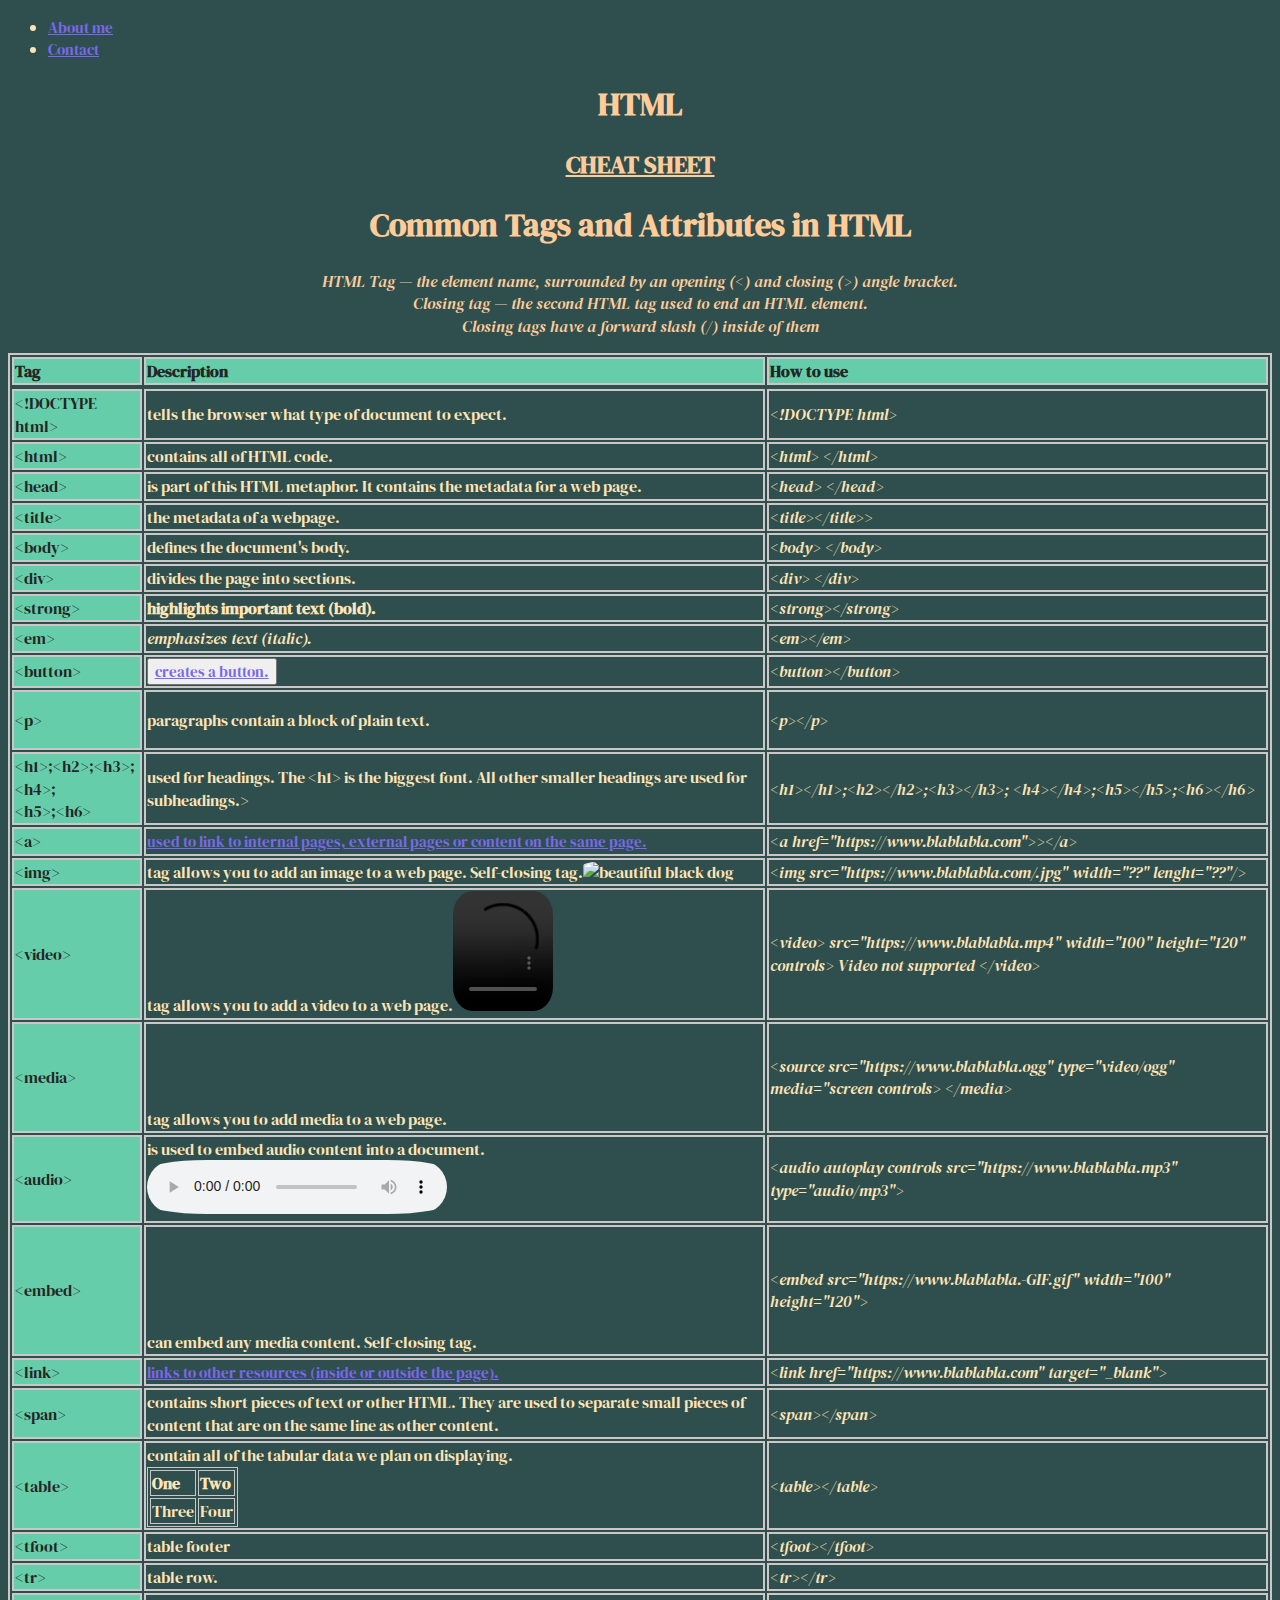
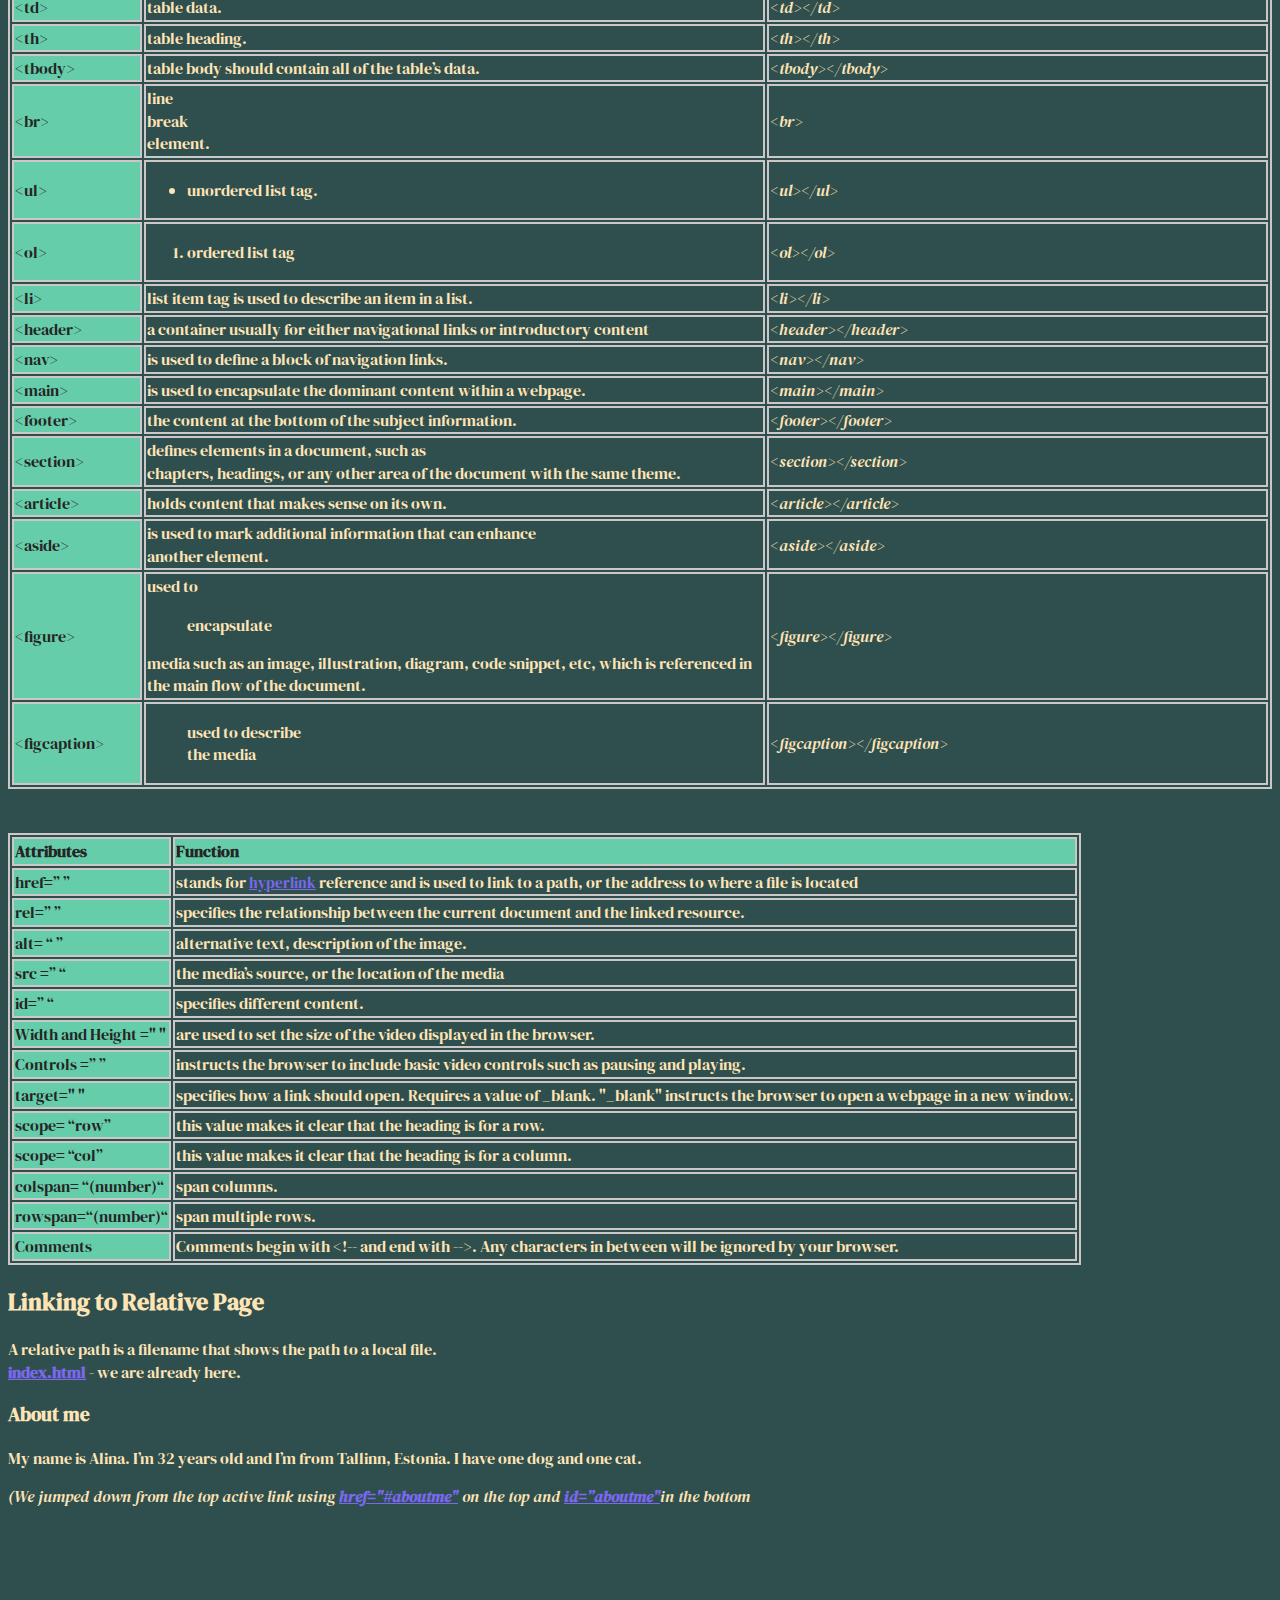
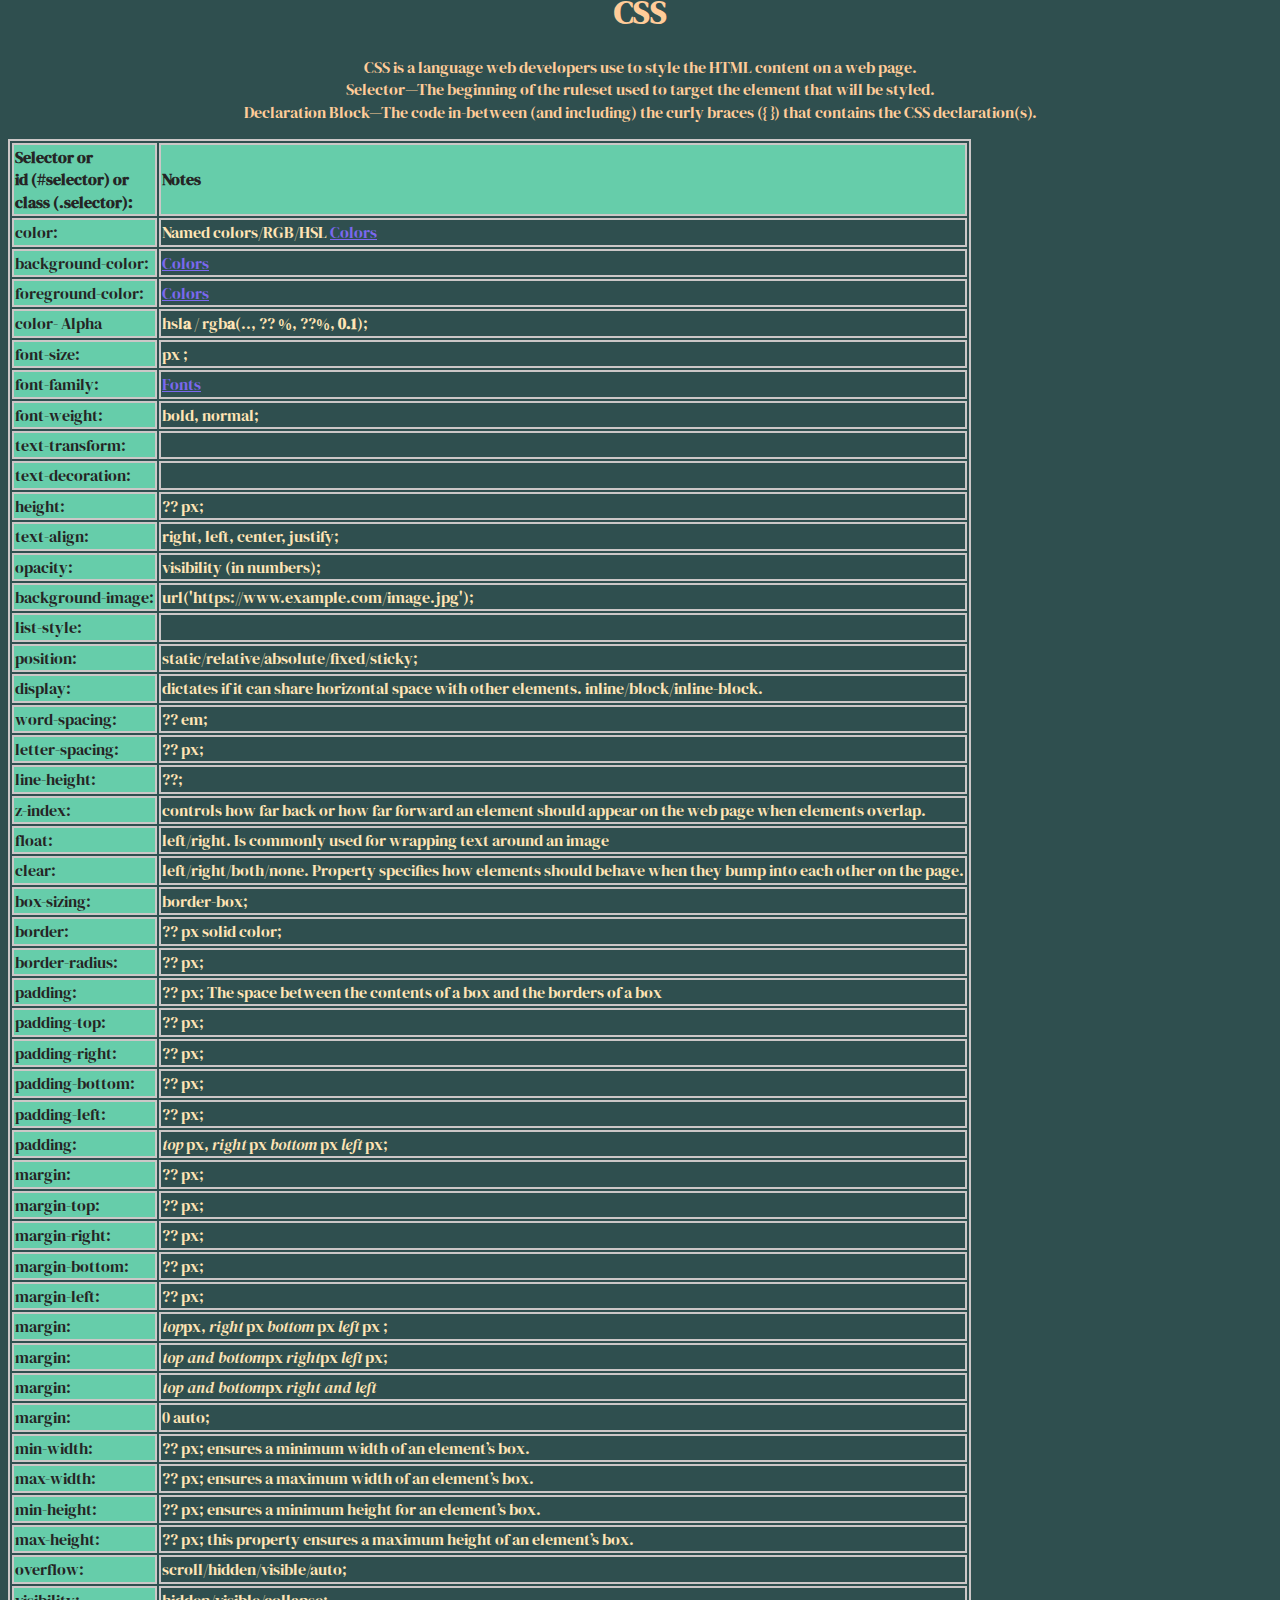
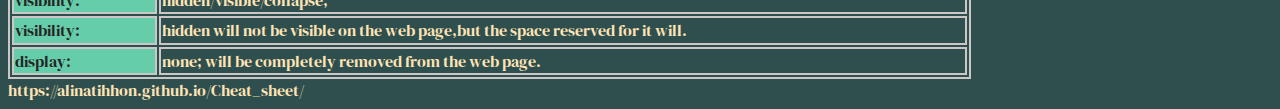
==== commit 4004d411: "Add files via upload" ====
--- a/index.html
+++ b/index.html
@@ -349,7 +349,9 @@
     <p class="center">CSS is a language web developers use to style the HTML content on a web
         page.<br>
         Selector—The beginning of the ruleset used to target the element that
-will be styled.</p>
+will be styled.<br>
+Declaration Block—The code in-between (and including) the curly braces
+({ }) that contains the CSS declaration(s).</p>
 <div>
     <table>
         <thead>
@@ -556,7 +558,7 @@
         </table>
 </div>
 
-
+https://alinatihhon.github.io/Cheat_sheet/
 
 </body>
 </head>
